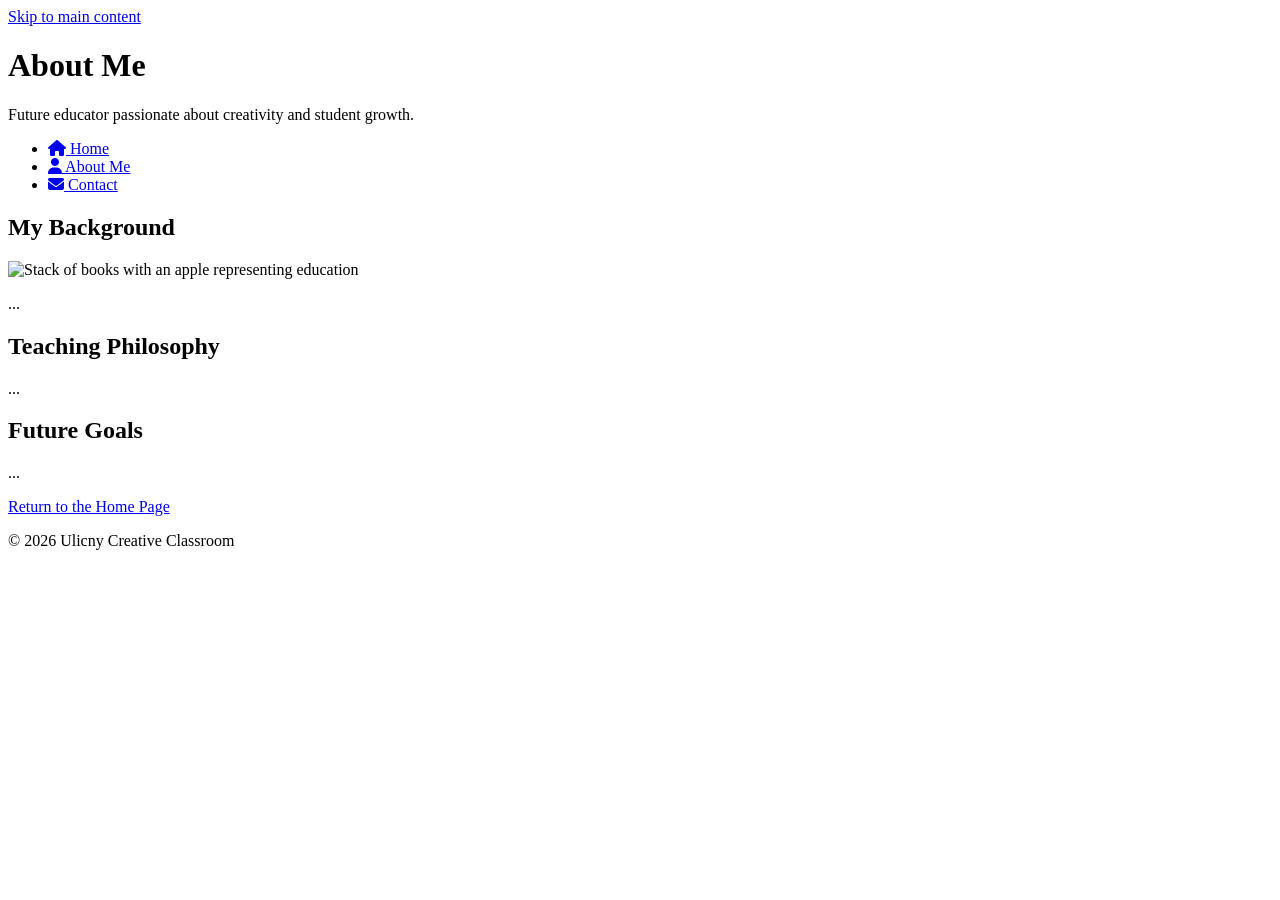
==== about.html @ 6300155d "Create about.html" ====
<!DOCTYPE html>
<html lang="en">

<head>
<meta charset="UTF-8">
<title>About Me | Ulicny Creative Classroom</title>

<meta name="description" content="Learn about Ali Ulicny, a future educator passionate about student-centered learning and creative teaching.">
<meta name="keywords" content="education student, teaching philosophy, future teacher">
<meta name="author" content="Ali Ulicny">
<meta name="viewport" content="width=device-width, initial-scale=1.0">

<link rel="stylesheet" href="styles.css">
<link rel="stylesheet" href="https://cdnjs.cloudflare.com/ajax/libs/font-awesome/6.5.0/css/all.min.css">
</head>

<body>

<a class="skip-link" href="#main-content">Skip to main content</a>

<div class="container">

<header class="site-header">
<h1>About Me</h1>
<p>Future educator passionate about creativity and student growth.</p>
</header>

<nav class="main-nav">
<ul>
<li><a href="index.html"><i class="fas fa-home"></i> Home</a></li>
<li><a href="about.html"><i class="fas fa-user"></i> About Me</a></li>
<li><a href="contact.html"><i class="fas fa-envelope"></i> Contact</a></li>
</ul>
</nav>

<main id="main-content">

<section class="about-section">
<h2>My Background</h2>

<img src="https://images.unsplash.com/photo-1503676260728-1c00da094a0b"
alt="Stack of books with an apple representing education">

<p>...</p>
</section>

<section class="about-section">
<h2>Teaching Philosophy</h2>
<p>...</p>
</section>

<section class="about-section">
<h2>Future Goals</h2>
<p>...</p>
</section>

<div class="center">
<a href="index.html" class="button">Return to the Home Page</a>
</div>

</main>

<footer class="site-footer">
<p>© 2026 Ulicny Creative Classroom</p>
</footer>

</div>

</body>
</html>
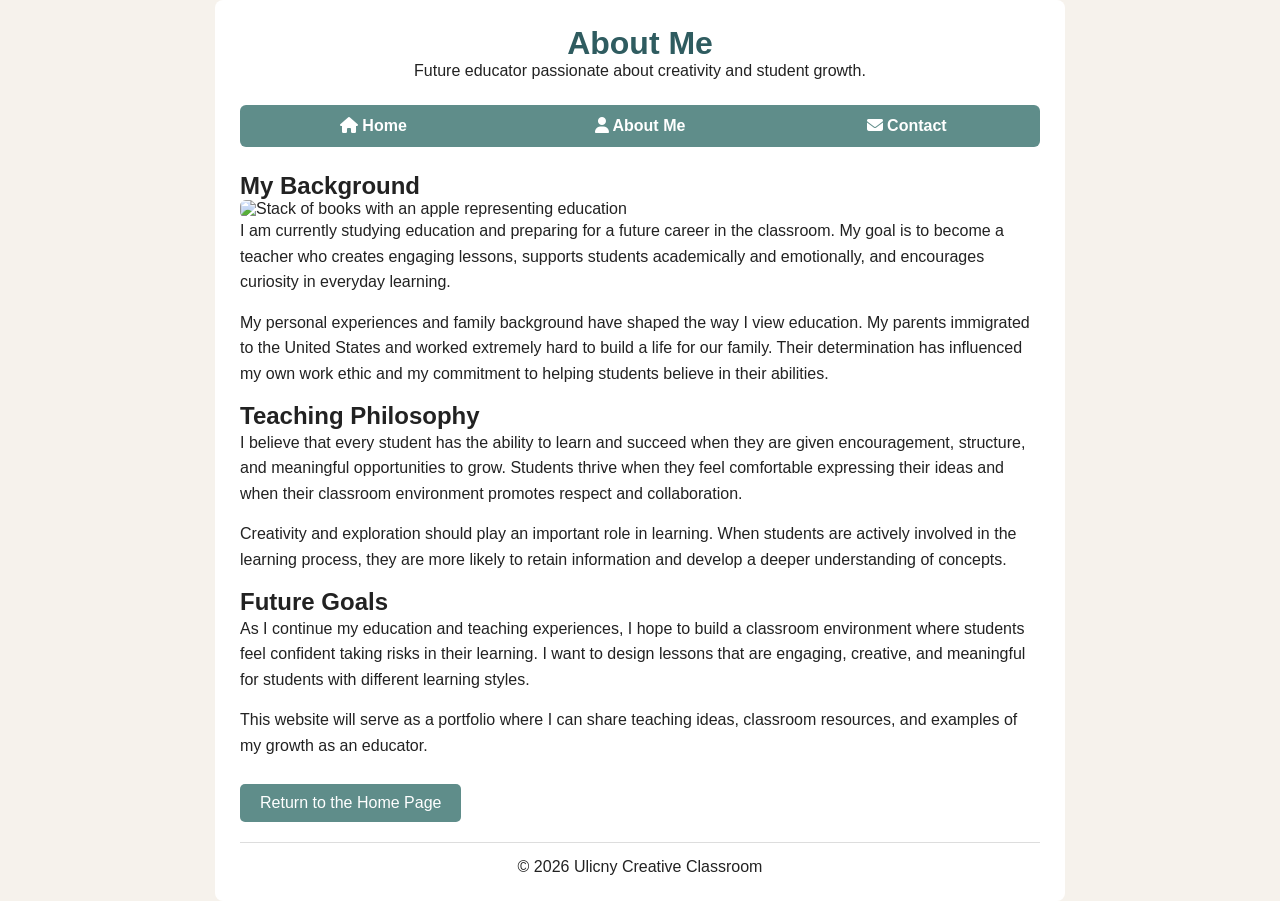
==== commit 2b21cb61: "Update about.html" ====
--- a/about.html
+++ b/about.html
@@ -41,17 +41,56 @@
 <img src="https://images.unsplash.com/photo-1503676260728-1c00da094a0b"
 alt="Stack of books with an apple representing education">
 
-<p>...</p>
+<p>
+I am currently studying education and preparing for a future career in the
+classroom. My goal is to become a teacher who creates engaging lessons,
+supports students academically and emotionally, and encourages curiosity
+in everyday learning.
+</p>
+
+<p>
+My personal experiences and family background have shaped the way I view
+education. My parents immigrated to the United States and worked extremely
+hard to build a life for our family. Their determination has influenced my
+own work ethic and my commitment to helping students believe in their
+abilities.
+</p>
+
 </section>
 
 <section class="about-section">
 <h2>Teaching Philosophy</h2>
-<p>...</p>
+
+<p>
+I believe that every student has the ability to learn and succeed when they
+are given encouragement, structure, and meaningful opportunities to grow.
+Students thrive when they feel comfortable expressing their ideas and when
+their classroom environment promotes respect and collaboration.
+</p>
+
+<p>
+Creativity and exploration should play an important role in learning. When
+students are actively involved in the learning process, they are more likely
+to retain information and develop a deeper understanding of concepts.
+</p>
+
 </section>
 
 <section class="about-section">
 <h2>Future Goals</h2>
-<p>...</p>
+
+<p>
+As I continue my education and teaching experiences, I hope to build a
+classroom environment where students feel confident taking risks in their
+learning. I want to design lessons that are engaging, creative, and meaningful
+for students with different learning styles.
+</p>
+
+<p>
+This website will serve as a portfolio where I can share teaching ideas,
+classroom resources, and examples of my growth as an educator.
+</p>
+
 </section>
 
 <div class="center">
--- a/styles.css
+++ b/styles.css
@@ -0,0 +1,181 @@
+*{
+box-sizing:border-box;
+margin:0;
+padding:0;
+font-family:Arial, sans-serif;
+}
+
+body{
+background:#f6f2ec;
+color:#222;
+}
+
+.container{
+max-width:850px;
+margin:auto;
+background:white;
+padding:25px;
+border-radius:8px;
+}
+
+.site-header{
+text-align:center;
+margin-bottom:25px;
+}
+
+.site-header h1{
+color:#2f5c60;
+}
+
+.main-nav{
+background:#5f8d8a;
+margin-bottom:25px;
+border-radius:6px;
+}
+
+.main-nav ul{
+list-style:none;
+display:flex;
+}
+
+.main-nav li{
+flex:1;
+text-align:center;
+}
+
+.main-nav a{
+display:block;
+padding:12px;
+color:white;
+text-decoration:none;
+font-weight:bold;
+}
+
+.main-nav a:hover{
+background:#3f6f6c;
+}
+
+.skip-link{
+position:absolute;
+left:-9999px;
+}
+
+.skip-link:focus{
+left:10px;
+top:10px;
+background:black;
+color:white;
+padding:8px;
+}
+
+.hero{
+background:#e8dccd;
+padding:25px;
+text-align:center;
+margin-bottom:30px;
+border-radius:6px;
+}
+
+.intro p, .about-section p{
+margin-bottom:15px;
+line-height:1.6;
+}
+
+.feature-box{
+background:#f9f7f3;
+border:1px solid #d6cec3;
+padding:15px;
+margin-bottom:15px;
+border-radius:5px;
+}
+
+.button{
+display:inline-block;
+background:#5f8d8a;
+color:white;
+padding:10px 20px;
+text-decoration:none;
+border-radius:5px;
+margin-top:10px;
+}
+
+.button:hover{
+background:#3f6f6c;
+}
+
+.site-footer{
+text-align:center;
+border-top:1px solid #ddd;
+padding-top:15px;
+margin-top:20px;
+}
+
+img{
+max-width:100%;
+height:auto;
+border-radius:6px;
+}
+
+.feature-image{
+width:400px;
+margin:15px auto;
+display:block;
+}
+
+.contact-table{
+width:100%;
+border-collapse:collapse;
+margin-top:15px;
+}
+
+.contact-table th,
+.contact-table td{
+border:1px solid #ccc;
+padding:10px;
+}
+
+.contact-table th{
+background:#5f8d8a;
+color:white;
+}
+
+label{
+display:block;
+margin-top:10px;
+font-weight:bold;
+}
+
+input{
+width:100%;
+padding:8px;
+margin-top:5px;
+border:1px solid #ccc;
+border-radius:4px;
+}
+
+/* RESPONSIVE */
+@media (max-width: 768px){
+.container{
+width:95%;
+padding:15px;
+}
+
+.main-nav ul{
+flex-direction:column;
+}
+
+.feature-image{
+width:100%;
+}
+}
+
+@media (max-width: 480px){
+h1{font-size:22px;}
+h2{font-size:18px;}
+p{font-size:14px;}
+
+.button{
+width:100%;
+text-align:center;
+}
+}
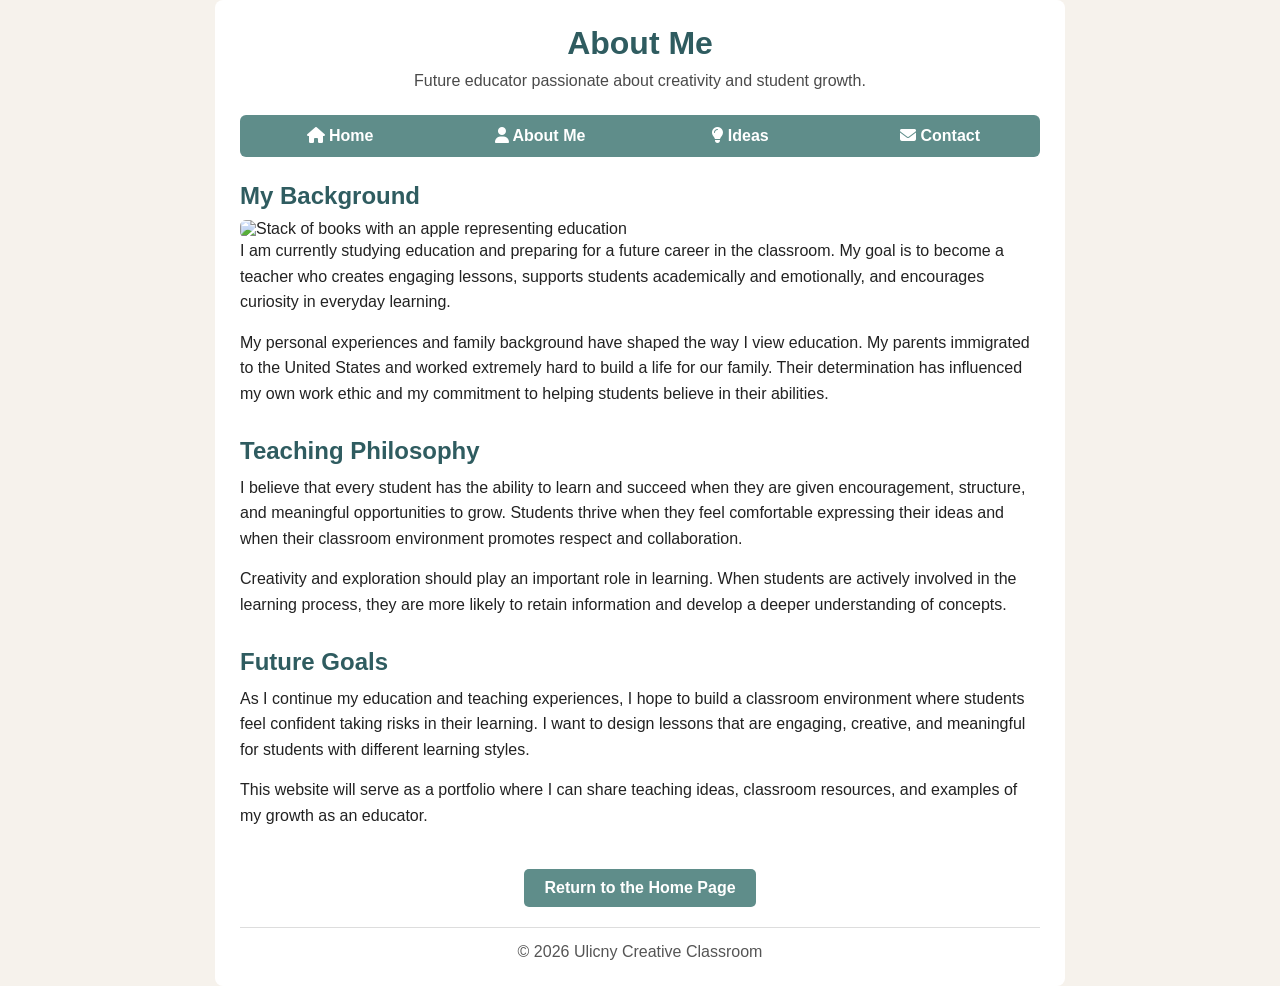
==== commit 7adf1f95: "Update about.html" ====
--- a/about.html
+++ b/about.html
@@ -29,6 +29,7 @@
 <ul>
 <li><a href="index.html"><i class="fas fa-home"></i> Home</a></li>
 <li><a href="about.html"><i class="fas fa-user"></i> About Me</a></li>
+<li><a href="classroom-ideas.html"><i class="fas fa-lightbulb"></i> Ideas</a></li>
 <li><a href="contact.html"><i class="fas fa-envelope"></i> Contact</a></li>
 </ul>
 </nav>
--- a/styles.css
+++ b/styles.css
@@ -10,6 +10,7 @@
 color:#222;
 }
 
+/* Container */
 .container{
 max-width:850px;
 margin:auto;
@@ -18,6 +19,7 @@
 border-radius:8px;
 }
 
+/* Header */
 .site-header{
 text-align:center;
 margin-bottom:25px;
@@ -25,8 +27,14 @@
 
 .site-header h1{
 color:#2f5c60;
-}
-
+margin-bottom:10px;
+}
+
+.site-header p{
+color:#4a4a4a;
+}
+
+/* Navigation */
 .main-nav{
 background:#5f8d8a;
 margin-bottom:25px;
@@ -36,6 +44,7 @@
 .main-nav ul{
 list-style:none;
 display:flex;
+flex-wrap:wrap;
 }
 
 .main-nav li{
@@ -55,6 +64,7 @@
 background:#3f6f6c;
 }
 
+/* Skip link */
 .skip-link{
 position:absolute;
 left:-9999px;
@@ -66,8 +76,10 @@
 background:black;
 color:white;
 padding:8px;
-}
-
+z-index:1000;
+}
+
+/* Sections */
 .hero{
 background:#e8dccd;
 padding:25px;
@@ -76,9 +88,29 @@
 border-radius:6px;
 }
 
-.intro p, .about-section p{
+.hero h2{
+margin-bottom:10px;
+color:#2f5c60;
+}
+
+.intro{
+margin-bottom:35px;
+}
+
+.intro h2{
+margin-bottom:10px;
+color:#2f5c60;
+}
+
+.intro p{
 margin-bottom:15px;
 line-height:1.6;
+}
+
+/* Feature boxes */
+.features h2{
+margin-bottom:20px;
+color:#2f5c60;
 }
 
 .feature-box{
@@ -89,6 +121,26 @@
 border-radius:5px;
 }
 
+.feature-box h3{
+margin-bottom:8px;
+}
+
+/* About sections */
+.about-section{
+margin-bottom:30px;
+}
+
+.about-section h2{
+margin-bottom:10px;
+color:#2f5c60;
+}
+
+.about-section p{
+margin-bottom:15px;
+line-height:1.6;
+}
+
+/* Buttons */
 .button{
 display:inline-block;
 background:#5f8d8a;
@@ -97,19 +149,29 @@
 text-decoration:none;
 border-radius:5px;
 margin-top:10px;
+font-weight:bold;
 }
 
 .button:hover{
 background:#3f6f6c;
 }
 
+/* Center utility */
+.center{
+text-align:center;
+margin-top:20px;
+}
+
+/* Footer */
 .site-footer{
 text-align:center;
 border-top:1px solid #ddd;
 padding-top:15px;
 margin-top:20px;
-}
-
+color:#555;
+}
+
+/* Images */
 img{
 max-width:100%;
 height:auto;
@@ -118,10 +180,11 @@
 
 .feature-image{
 width:400px;
+display:block;
 margin:15px auto;
-display:block;
-}
-
+}
+
+/* Table */
 .contact-table{
 width:100%;
 border-collapse:collapse;
@@ -132,11 +195,17 @@
 .contact-table td{
 border:1px solid #ccc;
 padding:10px;
+text-align:left;
 }
 
 .contact-table th{
 background:#5f8d8a;
 color:white;
+}
+
+/* Form */
+form{
+margin-top:20px;
 }
 
 label{
@@ -153,7 +222,9 @@
 border-radius:4px;
 }
 
-/* RESPONSIVE */
+/* RESPONSIVE DESIGN */
+
+/* Tablet */
 @media (max-width: 768px){
 .container{
 width:95%;
@@ -169,6 +240,7 @@
 }
 }
 
+/* Phone */
 @media (max-width: 480px){
 h1{font-size:22px;}
 h2{font-size:18px;}
